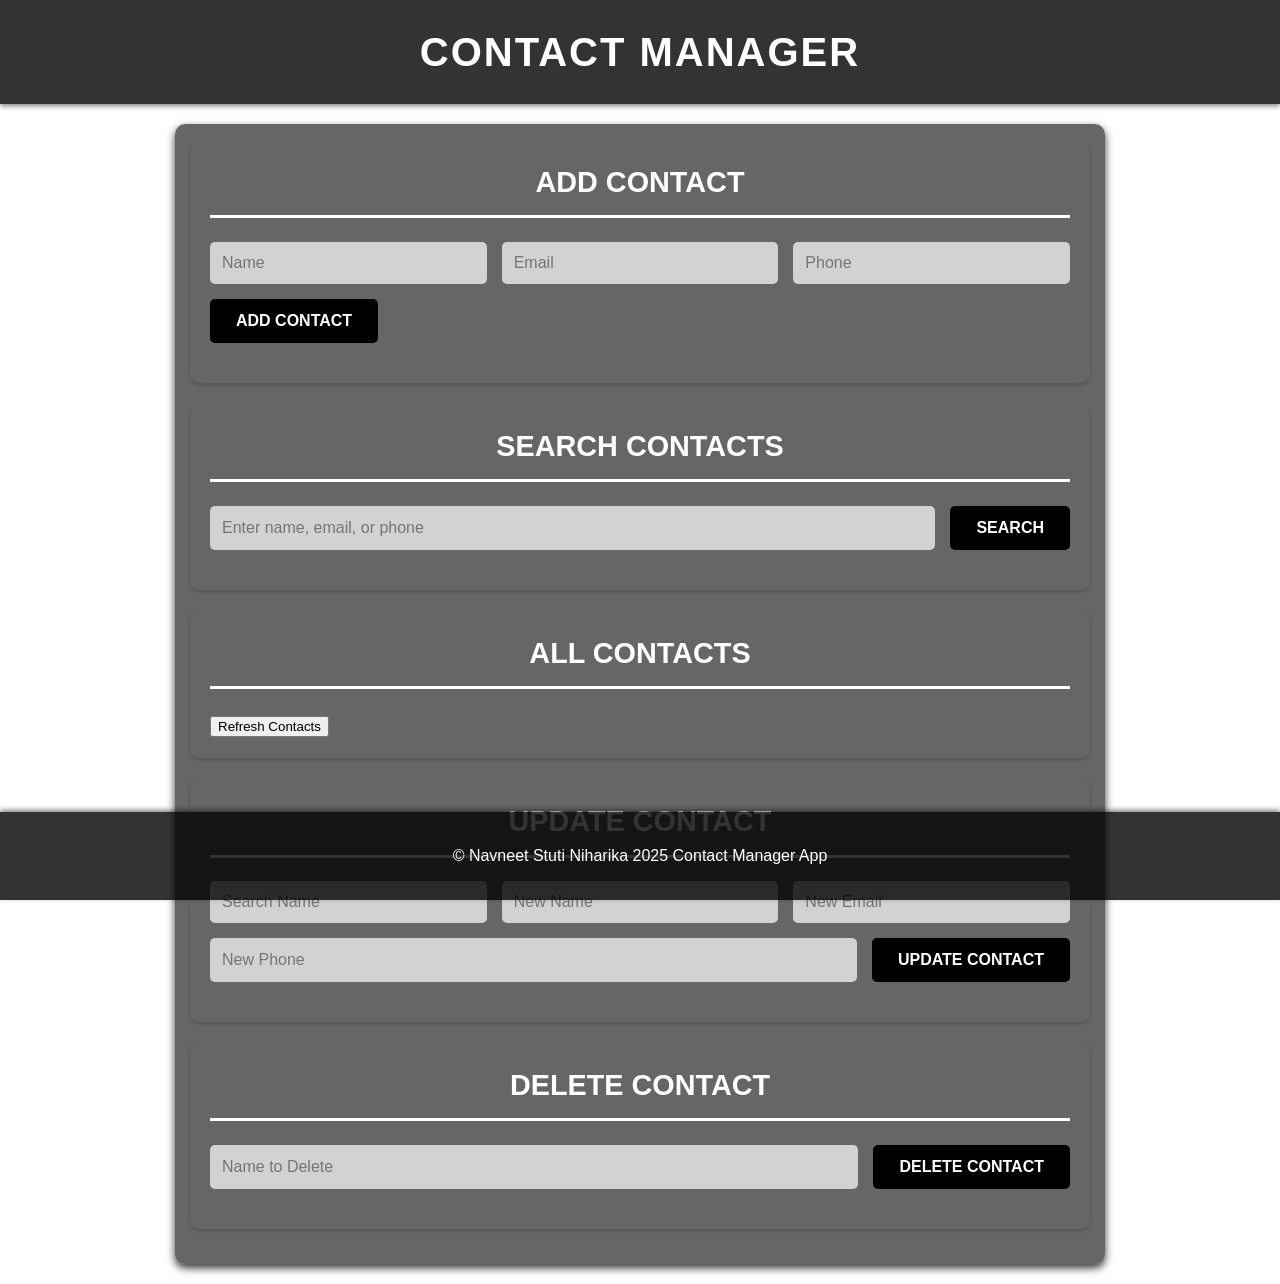
==== contact-management-app/frontend/index.html @ 034cfa56 "Add files via upload" ====
<!DOCTYPE html>
<html lang="en">
<head>
    <meta charset="UTF-8">
    <meta name="viewport" content="width=device-width, initial-scale=1.0">
    <title>Contact Manager</title>
    <link rel="stylesheet" href="styles.css">
    <link href="https://fonts.cdnfonts.com/css/valorant" rel="stylesheet">
    <link rel="preconnect" href="https://fonts.googleapis.com">
    <link rel="preconnect" href="https://fonts.gstatic.com" crossorigin>
    <link href="https://fonts.googleapis.com/css2?family=Fira+Code:wght@300..700&family=Roboto:ital,wght@0,100..900;1,100..900&display=swap" rel="stylesheet">
</head>
<body>
    <div class="video-background">
        <video autoplay muted loop id="background-video">
          <source src="background.mp4" type="video/mp4">
          Your browser does not support the video tag.
        </video>
      </div>
    <header>
        <h1>Contact Manager</h1>
    </header>
    <main>
        <!-- Add Contact Section -->
        <section id="add-contact">
            <h2>Add Contact</h2>
            <form id="add-contact-form" onsubmit="event.preventDefault(); addContact();">
                <input type="text" id="add-name" placeholder="Name" required>
                <input type="email" id="add-email" placeholder="Email" required>
                <input type="text" id="add-phone" placeholder="Phone" required>
                <button type="submit">Add Contact</button>
            </form>
        </section>

        <!-- Search Contact Section -->
        <section id="search-contact">
            <h2>Search Contacts</h2>
            <form id="search-contact-form" onsubmit="event.preventDefault(); searchContact();">
                <input type="text" id="search-query" placeholder="Enter name, email, or phone" required>
                <button type="submit">Search</button>
            </form>
            <div id="search-results"></div>
        </section>

        <!-- List Contacts Section -->
        <section id="list-contacts">
            <h2>All Contacts</h2>
            <button onclick="listContacts()">Refresh Contacts</button>
            <div id="contacts-list"></div>
        </section>

        <!-- Update Contact Section -->
        <section id="update-contact">
            <h2>Update Contact</h2>
            <form id="update-contact-form" onsubmit="event.preventDefault(); updateContact();">
                <input type="text" id="update-search-name" placeholder="Search Name" required>
                <input type="text" id="update-new-name" placeholder="New Name">
                <input type="email" id="update-new-email" placeholder="New Email">
                <input type="text" id="update-new-phone" placeholder="New Phone">
                <button type="submit">Update Contact</button>
            </form>
        </section>

        <!-- Delete Contact Section -->
        <section id="delete-contact">
            <h2>Delete Contact</h2>
            <form id="delete-contact-form" onsubmit="event.preventDefault(); deleteContact();">
                <input type="text" id="delete-name" placeholder="Name to Delete" required>
                <button type="submit">Delete Contact</button>
            </form>
        </section>
    </main>
    <footer>
        <p>&copy; Navneet Stuti Niharika 2025 Contact Manager App</p>
    </footer>
    <script src="script.js"></script>
</body>
</html>
---- contact-management-app/frontend/styles.css ----
/* General Styles */
@import url('https://fonts.cdnfonts.com/css/valorant');
body {
    margin: 0;
    padding: 0;
    background-color: transparent;
    color: #f8f9fa;
    line-height: 1.6;
    font-family: 'VALORANT', sans-serif; /* Global font style */
}

.video-background {
    position: fixed;
    top: 0;
    left: 0;
    width: 100%;
    height: 100%;
    overflow: hidden;
    z-index: -1;
}

#background-video {
    object-fit: cover;
    width: 100%;
    height: 100%;
}

/* Header Styles */
header {
    background: rgba(0, 0, 0, 0.8); /* Semi-transparent black background */
    color: #ffffff; /* White text color */
    padding: 20px;
    text-align: center;
    box-shadow: 0 2px 5px rgba(0, 0, 0, 0.5);
}

header h1 {
    margin: 0;
    font-size: 2.5rem;
    font-family: 'VALORANT', sans-serif;
    text-transform: uppercase;
    letter-spacing: 2px; /* Adds a stylish spacing effect */
}

h2 {
    font-family: 'VALORANT', sans-serif;
    text-transform: uppercase; /* Make all headings uppercase */
}

/* Selection Highlight Styles */
::selection {
    background: #ffffff; /* White background for selection */
    color: #000000; /* Black text for contrast */
}

/* Main Container */
main {
    max-width: 900px;
    margin: 20px auto;
    padding: 15px;
    background: rgba(0, 0, 0, 0.6); /* Semi-transparent black background */
    border-radius: 10px;
    box-shadow: 0 4px 8px rgba(0, 0, 0, 0.8);
}

/* Section Styles */
section {
    margin-bottom: 20px;
    padding: 20px;
    background: transparent; /* Fully transparent background */
    border-radius: 10px;
    color: #333; /* Dark text color */
    box-shadow: 0 2px 4px rgba(0, 0, 0, 0.2); /* Subtle shadow for better visibility */
}

section h2 {
    margin-top: 0;
    font-size: 1.8rem;
    color: #ffffff; /* White text color for visibility */
    text-align: center;
    border-bottom: 3px solid #ffffff; /* White border for consistency */
    padding-bottom: 10px;
}

/* Forms and Buttons */
form {
    display: flex;
    flex-wrap: wrap;
    gap: 15px;
    margin-bottom: 20px;
}

form input, form button {
    flex: 1;
    padding: 12px;
    font-size: 1rem;
    border: none; /* Transparent border */
    border-radius: 5px;
    background: rgba(255, 255, 255, 0.7); /* Semi-transparent white background for inputs/buttons */
    color: #333; /* Dark text color */
    transition: all 0.3s ease; /* Smooth transitions for hover and focus */
}

form button {
    background-color: #000000;
    color: white;
    border: 1px solid transparent; /* Transparent border for buttons */
    cursor: pointer;
    flex: none;
    padding: 12px 25px;
    text-transform: uppercase;
    font-weight: bold;
}

form button:hover {
    background-color: #333333; /* Slightly lighter black on hover */
    border: 1px solid #ffffff; /* Add a white border on hover */
}

form input:focus {
    border: 2px solid #000000; /* Black visible border on focus */
    outline: none;
    background: rgba(255, 255, 255, 1); /* Fully opaque background */
}

/* Contacts Table */
.contacts-table {
    width: 100%;
    border-collapse: collapse;
    margin-top: 15px;
    background: rgba(255, 255, 255, 0.9); /* Semi-transparent white background */
    box-shadow: 0 2px 4px rgba(0, 0, 0, 0.2); /* Subtle shadow for the table */
    font-family: 'Roboto', sans-serif; /* Keep list of contacts font consistent */
}

.contacts-table th, .contacts-table td {
    border: 1px solid #ddd;
    padding: 12px;
    text-align: left;
    font-size: 1rem;
    color: #333; /* Dark text color */
}

.contacts-table th {
    background-color: rgba(0, 0, 0, 0.9); /* Black background for headers */
    color: white; /* White text for headers */
    font-weight: bold;
    text-transform: uppercase;
}

.contacts-table tr:nth-child(even) {
    background-color: rgba(240, 240, 240, 0.8); /* Light gray background for alternate rows */
}

.contacts-table tr:hover {
    background-color: rgba(233, 236, 239, 0.9); /* Slightly darker gray on hover */
    cursor: pointer;
}

/* Search Results Styling */
#search-results {
    color: #ffffff; /* Set text color to white */
    font-size: 1rem; /* Adjust font size if needed */
    font-family: sans-serif; /* Keep consistent font style */
    margin-top: 10px; /* Add some spacing from the search form */
}

/* Footer */
footer {
    text-align: center;
    padding: 15px 0;
    background-color: rgba(0, 0, 0, 0.8); /* Semi-transparent black background */
    color: white;
    position: fixed;
    bottom: 0;
    width: 100%;
    font-size: 1rem;
    box-shadow: 0 -2px 5px rgba(0, 0, 0, 0.5);
}
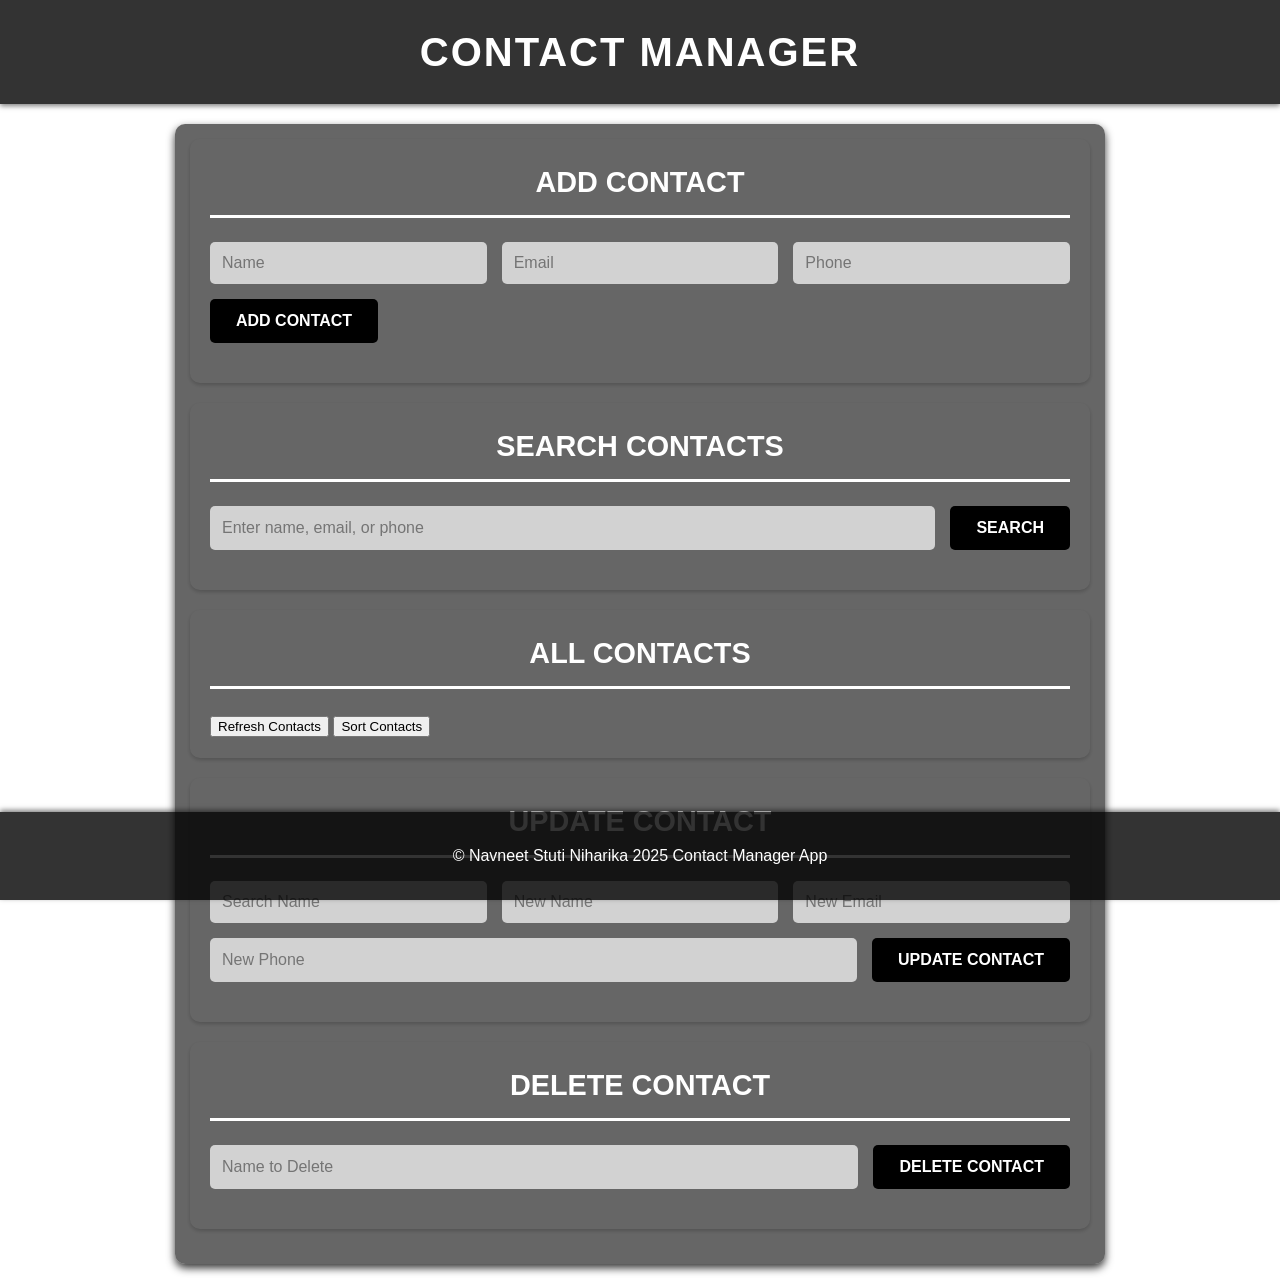
==== commit eb2efcfb: "Add files via upload" ====
--- a/contact-management-app/frontend/index.html
+++ b/contact-management-app/frontend/index.html
@@ -43,9 +43,11 @@
         </section>
 
         <!-- List Contacts Section -->
+
         <section id="list-contacts">
             <h2>All Contacts</h2>
             <button onclick="listContacts()">Refresh Contacts</button>
+            <button onclick="sortContactsFrontend()">Sort Contacts</button>
             <div id="contacts-list"></div>
         </section>
 
